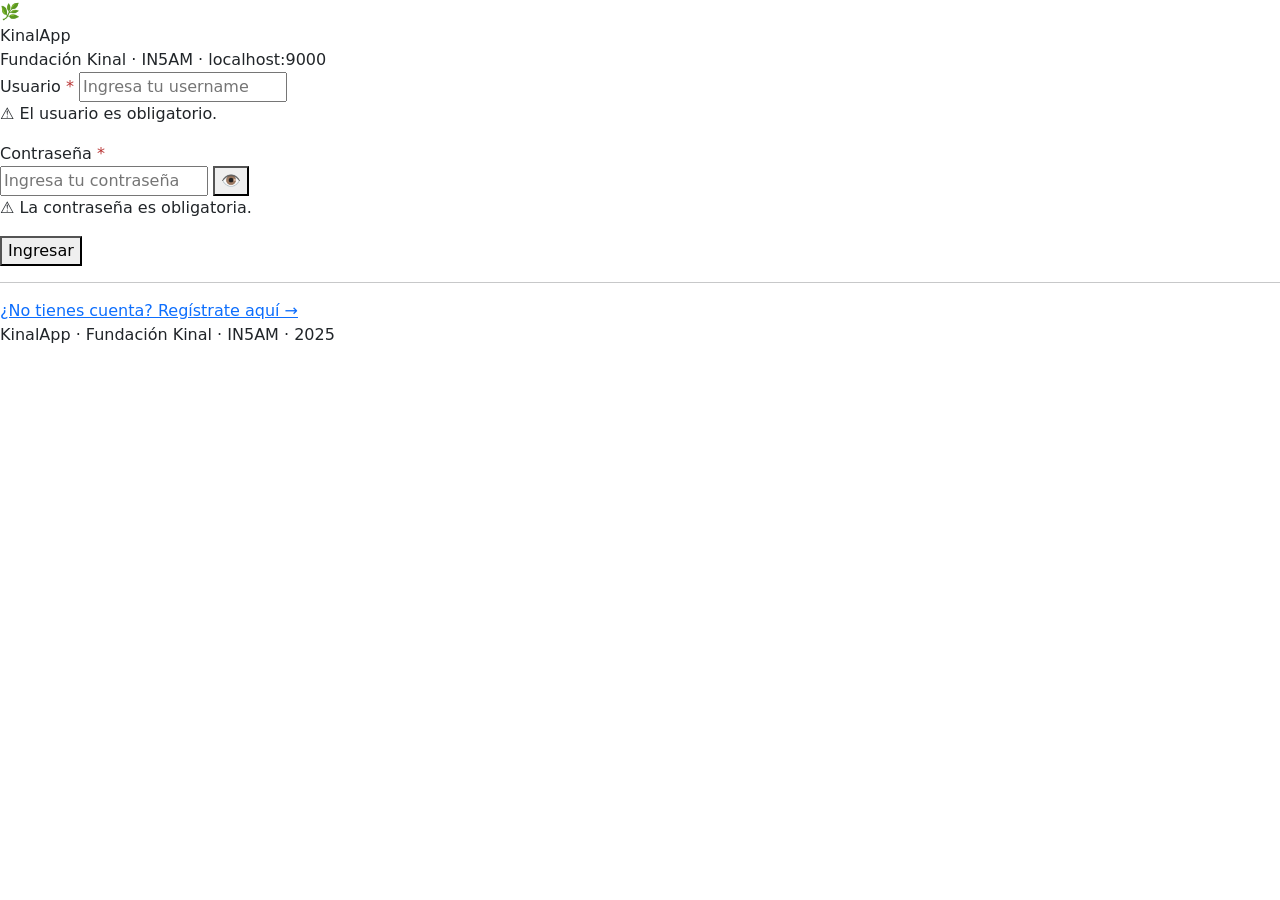
==== src/main/resources/templates/login.html @ bc65b69a "feat: agregar página de inicio de sesión" ====
<!DOCTYPE html>
<html lang="es">
<head>
    <meta charset="UTF-8" />
    <meta name="viewport" content="width=device-width, initial-scale=1.0" />
    <title>KinalApp — Iniciar sesión</title>
    <link href="https://fonts.googleapis.com/css2?family=DM+Sans:wght@300;400;500;600;700&family=DM+Mono:wght@400;500&display=swap" rel="stylesheet" />
    <link href="https://cdn.jsdelivr.net/npm/bootstrap@5.3.3/dist/css/bootstrap.min.css" rel="stylesheet" />
    <link href="login.css" rel="stylesheet" />
</head>
<body>

<div class="login-wrapper">
    <div class="login-card" id="login-card">

        <!-- Logo y título -->
        <div class="login-brand">
            <div class="login-brand-icon">🌿</div>
            <div class="login-brand-name">KinalApp</div>
            <div class="login-brand-sub">Fundación Kinal · IN5AM · localhost:9000</div>
        </div>

        <!-- Mensaje de error global -->
        <div class="login-error-global" id="login-error-global"></div>

        <!-- Formulario de login -->
        <div id="login-form">

            <!-- Usuario -->
            <div class="mb-3">
                <label class="login-label" for="l-username">
                    Usuario <span style="color:#b83232">*</span>
                </label>
                <input id="l-username" type="text" class="login-input" placeholder="Ingresa tu username" autocomplete="off" maxlength="45" />
                <div class="ka-field-error" id="err-l-username">⚠ El usuario es obligatorio.</div>
            </div>

            <!-- Contraseña -->
            <div class="mb-3">
                <label class="login-label" for="l-password">
                    Contraseña <span style="color:#b83232">*</span>
                </label>
                <div class="login-input-wrap">
                    <input id="l-password" type="password" class="login-input login-input-with-btn" placeholder="Ingresa tu contraseña" autocomplete="off" />
                    <button class="btn-toggle-pass" id="btn-toggle-pass" type="button">
                        <span id="toggle-icon">👁</span>
                    </button>
                </div>
                <div class="ka-field-error" id="err-l-password">⚠ La contraseña es obligatoria.</div>
            </div>

            <!-- Botón ingresar -->
            <button class="btn-login" id="btn-login">
                <span class="login-spinner" id="login-spinner"></span>
                <span id="btn-login-text">Ingresar</span>
            </button>

        </div>

        <hr class="login-divider" />

        <!-- Enlace a registro -->
        <div class="register-link">
            <a href="/registro.html">¿No tienes cuenta? Regístrate aquí →</a>
        </div>

    </div>
    <div class="login-footer">
        KinalApp · Fundación Kinal · IN5AM · 2025
    </div>
</div>

<script src="https://cdn.jsdelivr.net/npm/bootstrap@5.3.3/dist/js/bootstrap.bundle.min.js"></script>
<script src="/js/login.js" type="module"></script>

</body>
</html>
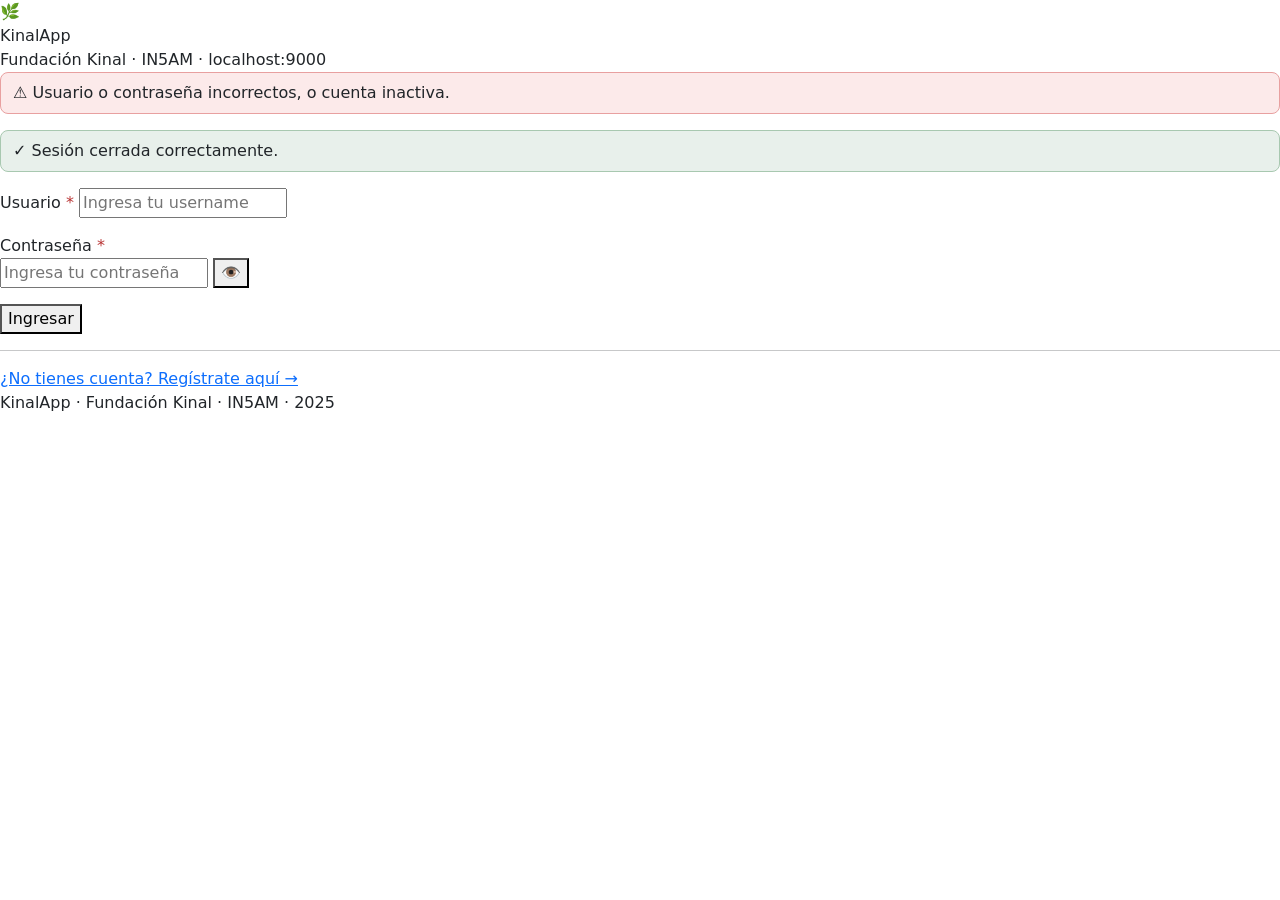
==== commit c96d1c18: "fix: se actualizo unos comentarios" ====
--- a/src/main/resources/templates/login.html
+++ b/src/main/resources/templates/login.html
@@ -1,12 +1,12 @@
 <!DOCTYPE html>
-<html lang="es">
+<html lang="es" xmlns:th="http://www.thymeleaf.org">
 <head>
     <meta charset="UTF-8" />
     <meta name="viewport" content="width=device-width, initial-scale=1.0" />
     <title>KinalApp — Iniciar sesión</title>
     <link href="https://fonts.googleapis.com/css2?family=DM+Sans:wght@300;400;500;600;700&family=DM+Mono:wght@400;500&display=swap" rel="stylesheet" />
     <link href="https://cdn.jsdelivr.net/npm/bootstrap@5.3.3/dist/css/bootstrap.min.css" rel="stylesheet" />
-    <link href="login.css" rel="stylesheet" />
+    <link href="/css/login.css" rel="stylesheet" />
 </head>
 <body>
 
@@ -20,42 +20,44 @@
             <div class="login-brand-sub">Fundación Kinal · IN5AM · localhost:9000</div>
         </div>
 
-        <!-- Mensaje de error global -->
-        <div class="login-error-global" id="login-error-global"></div>
+        <!-- Mensajes de Spring Security -->
+        <div th:if="${param.error}" class="login-error-global" style="background:#fceaea; border:1px solid #e8a0a0; border-radius:8px; padding:8px 12px; margin-bottom:1rem;">
+            ⚠ Usuario o contraseña incorrectos, o cuenta inactiva.
+        </div>
+        <div th:if="${param.logout}" class="login-error-global" style="background:#e8f0eb; border:1px solid #a8c8b0; border-radius:8px; padding:8px 12px; margin-bottom:1rem;">
+            ✓ Sesión cerrada correctamente.
+        </div>
 
-        <!-- Formulario de login -->
-        <div id="login-form">
+        <!-- Formulario Thymeleaf → Spring Security -->
+        <form th:action="@{/login}" method="post" id="login-form" novalidate>
 
             <!-- Usuario -->
             <div class="mb-3">
-                <label class="login-label" for="l-username">
+                <label class="login-label" for="username">
                     Usuario <span style="color:#b83232">*</span>
                 </label>
-                <input id="l-username" type="text" class="login-input" placeholder="Ingresa tu username" autocomplete="off" maxlength="45" />
-                <div class="ka-field-error" id="err-l-username">⚠ El usuario es obligatorio.</div>
+                <input id="username" type="text" name="username" class="login-input" placeholder="Ingresa tu username" autocomplete="off" maxlength="45" required />
             </div>
 
             <!-- Contraseña -->
             <div class="mb-3">
-                <label class="login-label" for="l-password">
+                <label class="login-label" for="password">
                     Contraseña <span style="color:#b83232">*</span>
                 </label>
                 <div class="login-input-wrap">
-                    <input id="l-password" type="password" class="login-input login-input-with-btn" placeholder="Ingresa tu contraseña" autocomplete="off" />
+                    <input id="password" type="password" name="password" class="login-input login-input-with-btn" placeholder="Ingresa tu contraseña" autocomplete="off" required />
                     <button class="btn-toggle-pass" id="btn-toggle-pass" type="button">
                         <span id="toggle-icon">👁</span>
                     </button>
                 </div>
-                <div class="ka-field-error" id="err-l-password">⚠ La contraseña es obligatoria.</div>
             </div>
 
             <!-- Botón ingresar -->
-            <button class="btn-login" id="btn-login">
-                <span class="login-spinner" id="login-spinner"></span>
+            <button type="submit" class="btn-login" id="btn-login">
                 <span id="btn-login-text">Ingresar</span>
             </button>
 
-        </div>
+        </form>
 
         <hr class="login-divider" />
 
@@ -71,7 +73,20 @@
 </div>
 
 <script src="https://cdn.jsdelivr.net/npm/bootstrap@5.3.3/dist/js/bootstrap.bundle.min.js"></script>
-<script src="/js/login.js" type="module"></script>
+<script>
+    // Solo el toggle de mostrar contraseña (sin lógica de autenticación)
+    document.getElementById('btn-toggle-pass')?.addEventListener('click', function () {
+        const input = document.getElementById('password');
+        const icon = document.getElementById('toggle-icon');
+        if (input.type === 'password') {
+            input.type = 'text';
+            icon.textContent = '🙈';
+        } else {
+            input.type = 'password';
+            icon.textContent = '👁';
+        }
+    });
+</script>
 
 </body>
 </html>
